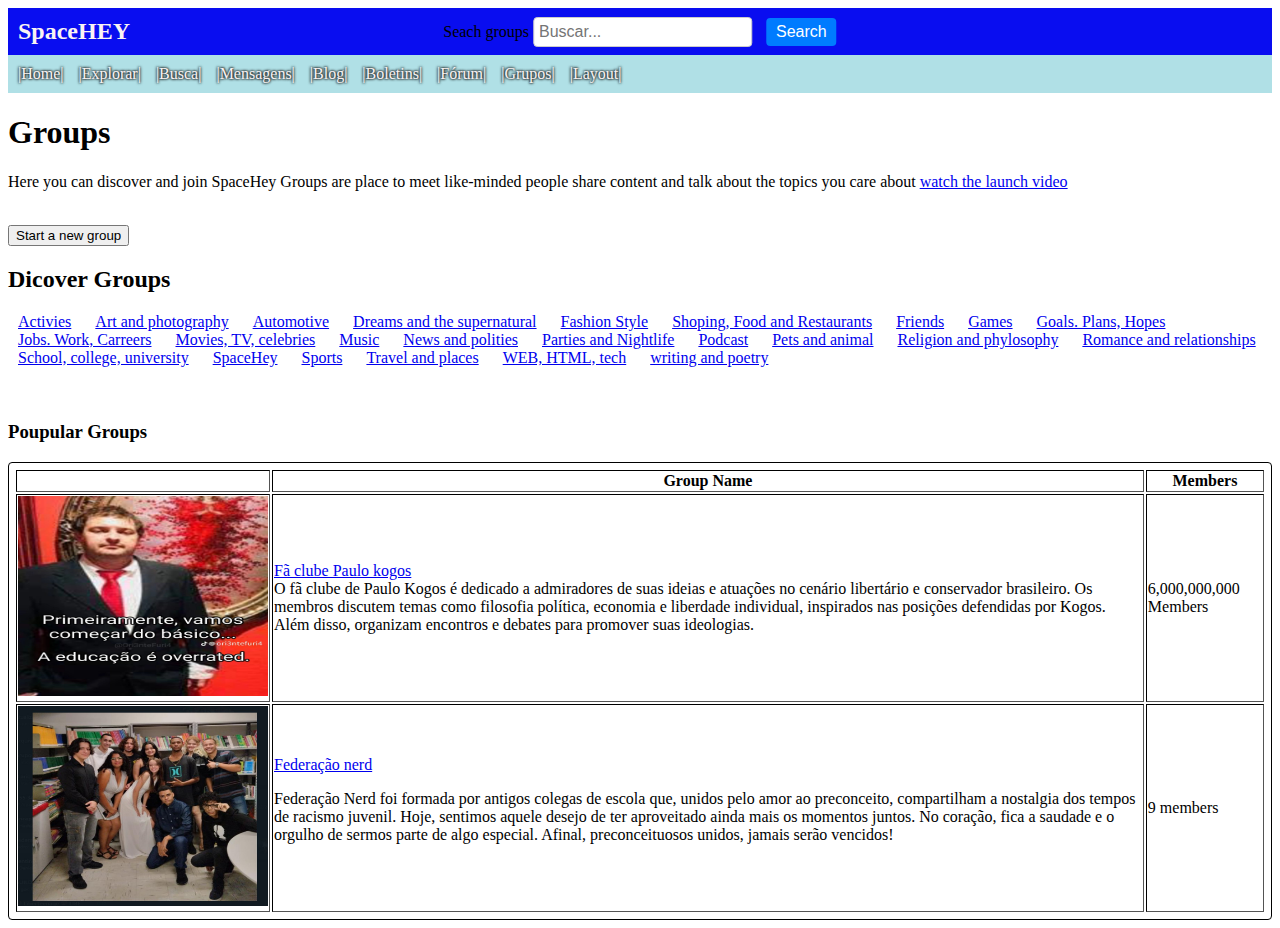
==== codigo/index.html @ c7e067fc "initial commit" ====
<!DOCTYPE html>
<html lang="pt-BR">
<head>
    <meta charset="UTF-8">
    <meta name="viewport" content="width=device-width, initial-scale=1.0">
    <title> space Hey-For friends</title>
    <link rel="stylesheet" href="style.css">
</head>
<body>

  <div id="menu">
      <h1>SpaceHEY</h1>
      <div id="barra-de-busca">
        <form class="barra-de-busca">Seach groups
        <input type="text" id="campo-busca" placeholder="Buscar...">
        <button type="submit">Search</button>
    </form>
  </div>

  </div>

  <div id="sub-menu">
      <ul>
          <li>|Home|</li>
          <li>|Explorar|</li>
          <li>|Busca|</li>
          <li>|Mensagens|</li>
          <li>|Blog|</li>
          <li>|Boletins|</li>
          <li>|Fórum|</li>
          <li>|Grupos|</li>
          <li>|Layout|</li>
      </ul>
  </div>

  <h1>Groups</h1>
  <p>
     Here you can discover and join SpaceHey Groups are place to meet like-minded people share content and talk about the topics you care about <a href="/">watch the launch video</a>
  </p><br>

  <button class="botão-de-grupo">Start a new group</button>

<div id="discover-groups">
  <h2>Dicover Groups</h2>

   <a href="/">Activies</a>
   <a href="/">Art and photography</a> 
   <a href="/">Automotive</a>
   <a href="/">Dreams and the supernatural</a>
   <a href="/">Fashion Style</a>
   <a href="/">Shoping, Food and Restaurants</a>
   <a href="/">Friends </a>
   <a href="/">Games </a> 
   <a href="/">Goals. Plans, Hopes</a>
   <a href="/">Jobs. Work, Carreers</a>
   <a href="/">Movies, TV, celebries</a>
   <a href="/">Music</a>
   <a href="/">News and polities</a>
   <a href="/">Parties and Nightlife</a>
   <a href="/">Podcast</a>
   <a href="/">Pets and animal</a>
   <a href="/">Religion and phylosophy</a>
   <a href="/">Romance and relationships</a>
   <a href="/">School, college, university</a>
   <a href="/">SpaceHey</a>
   <a href="/">Sports</a>
   <a href="/">Travel and places</a>
   <a href="/">WEB, HTML, tech</a>
   <a href="/">writing and poetry</a>
</div><br><br>

<h3>Poupular Groups</h3>
<table id="tabela" border="1">
  <tr> 
    <th></th>
    <th>Group Name</th>
    <th>Members</th>
  </tr>
    <tr>
    <td><img src="/imagens/kogos.jpeg" alt="A educação é overrated" height="200px" width="250px"></td>
    <td><a href="/">Fã clube Paulo kogos</a><br>
      O fã clube de Paulo Kogos é dedicado a admiradores de suas ideias e atuações no cenário libertário e conservador brasileiro. Os membros discutem temas como filosofia política, economia e liberdade individual, inspirados nas posições defendidas por Kogos. Além disso, organizam encontros e debates para promover suas ideologias.</td>
    <td>6,000,000,000 Members</td>
  </tr>
  <tr>
    <td><img src="/imagens/machuca.jpeg" alt="Essa imagem machuca" height="200px" width="250px"> </td>
    <td><a href="/">Federação nerd</a>
      <p>Federação Nerd foi formada por antigos colegas de escola que, unidos pelo amor ao preconceito, compartilham a nostalgia dos tempos de racismo juvenil. Hoje, sentimos aquele desejo de ter aproveitado ainda mais os momentos juntos. No coração, fica a saudade e o orgulho de sermos parte de algo especial. Afinal, preconceituosos unidos, jamais serão vencidos!</p></td>
    <td>9 members</td>
  </tr>
</table>
---- codigo/style.css ----
#menu {
    display: flex;
    justify-content: space-between; 
    align-items: center;
    background-color: #090df0;
    padding: 10px;
    position: relative;
}

#menu h1 {
    margin: 0;
    font-size: 24px;
    color: #faf3f3;
    white-space: nowrap;
}

#barra-de-busca {
    position: absolute;
    left: 50%;
    transform: translateX(-50%);
}

.barra-de-busca input {
    padding: 5px;
    font-size: 16px;
    border: 1px solid #ccc;
    border-radius: 4px;
    margin-right: 10px;
}

.barra-de-busca button {
    padding: 5px 10px;
    font-size: 16px;
    background-color: #007bff;
    color: white;
    border: none;
    border-radius: 4px;
    cursor: pointer;
}

.barra-de-busca button:hover {
    background-color: #0056b3;
}

#sub-menu {
    background-color: #B0E0E6;
    padding: 10px;
}

#sub-menu ul {
    list-style-type: none;
    margin: 0;
    padding: 0;
    display: flex;
}

#sub-menu li {
    margin-right: 15px;
    color: rgb(248, 242, 242);
    text-shadow: 
    -1px -1px 2px rgba(0, 0, 0, 0.5),  
     1px -1px 2px rgba(0, 0, 0, 0.5),
    -1px  1px 2px rgba(0, 0, 0, 0.5),
     1px  1px 2px rgba(0, 0, 0, 0.5);
}

.botao-de-grupo {
    border: 2px solid;
}

#discover-groups a {
    display: inline-block;
    margin: 0 10px;
} 

#tabela {

    min-width: 50px; 
    height: 30px;
    border: 1px solid black;
    padding: 5px;
    border-radius: 4px;
}
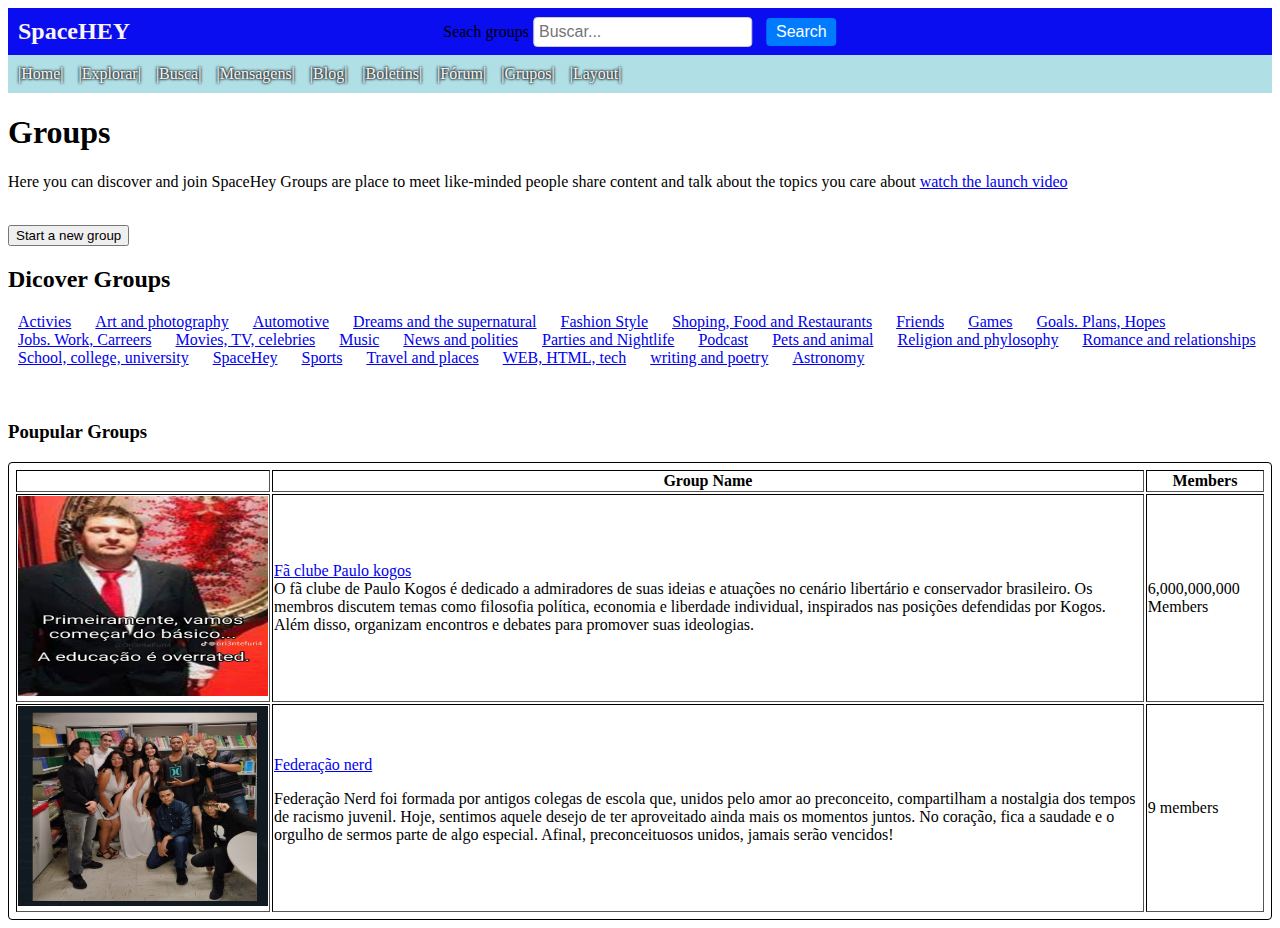
==== commit c64860a6: "Add astronomy menu" ====
--- a/codigo/index.html
+++ b/codigo/index.html
@@ -67,6 +67,7 @@
    <a href="/">Travel and places</a>
    <a href="/">WEB, HTML, tech</a>
    <a href="/">writing and poetry</a>
+   <a href="/">Astronomy</a>
 </div><br><br>
 
 <h3>Poupular Groups</h3>
